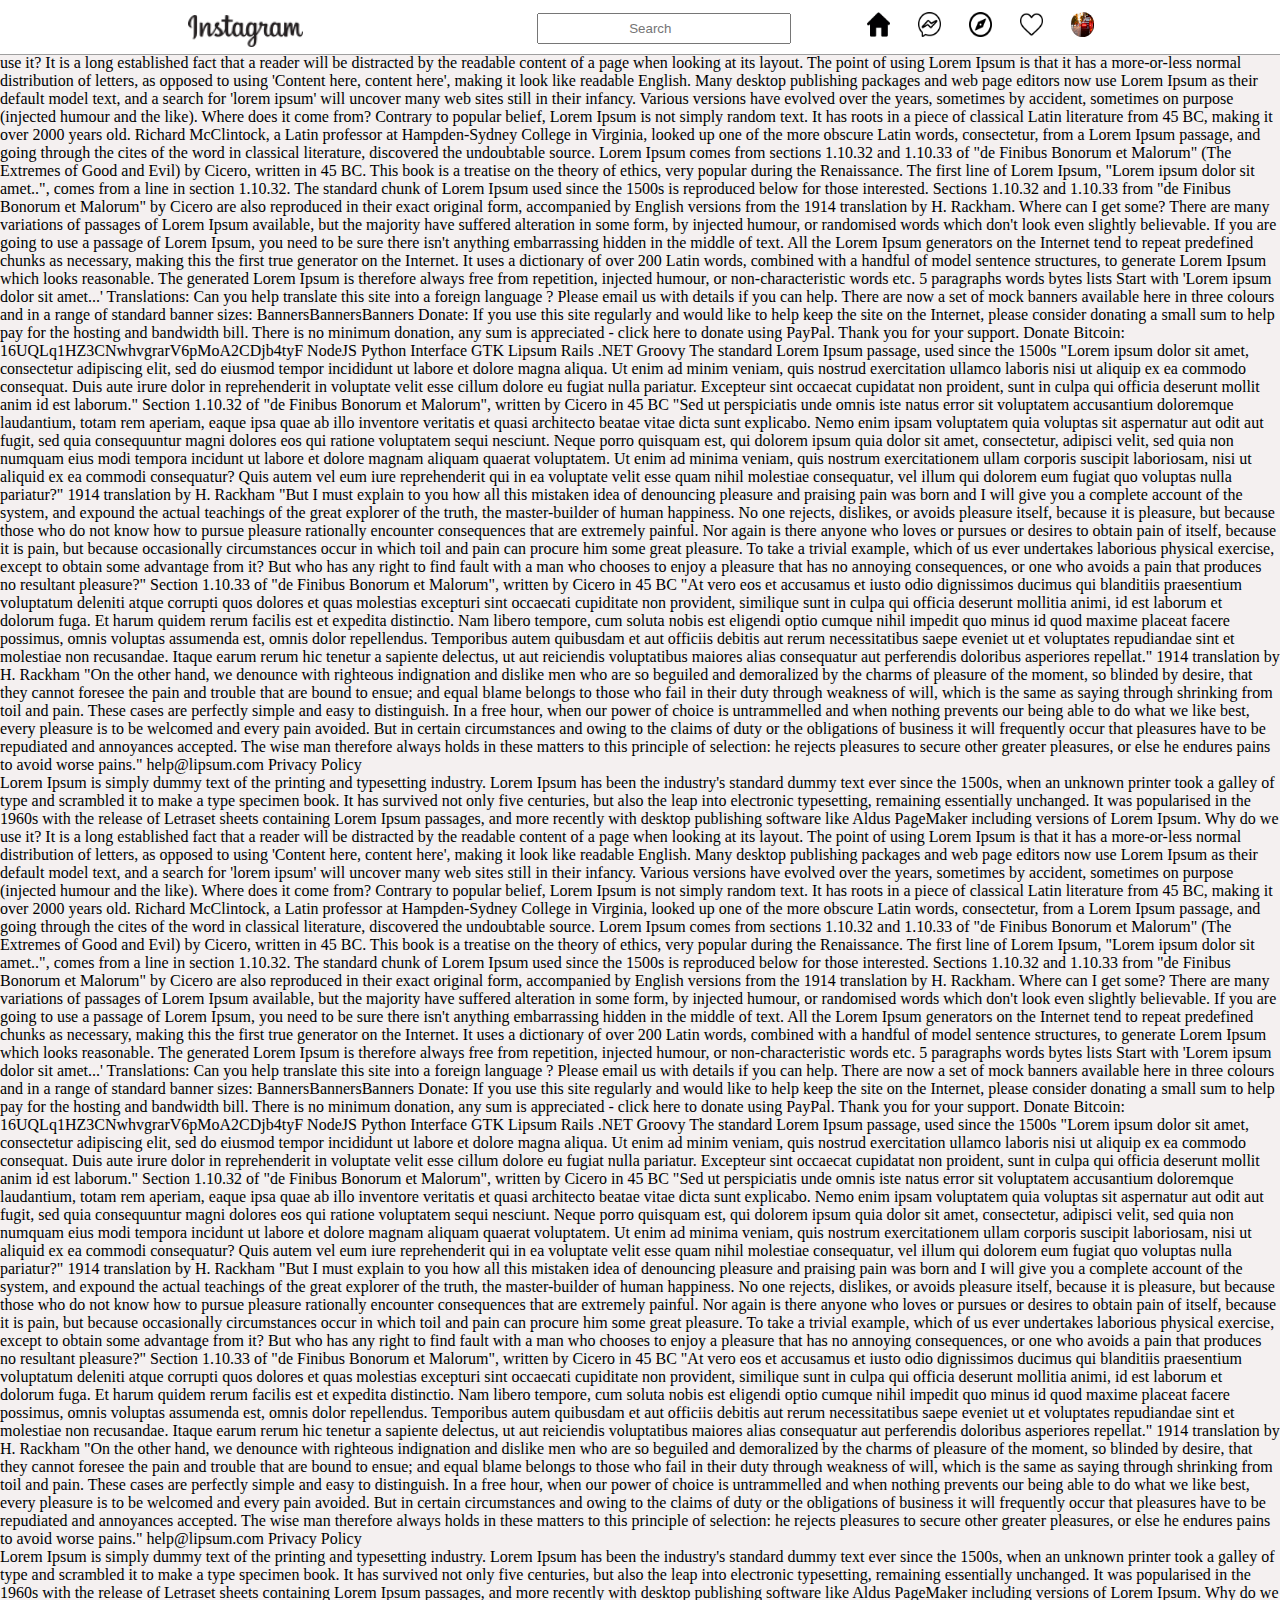
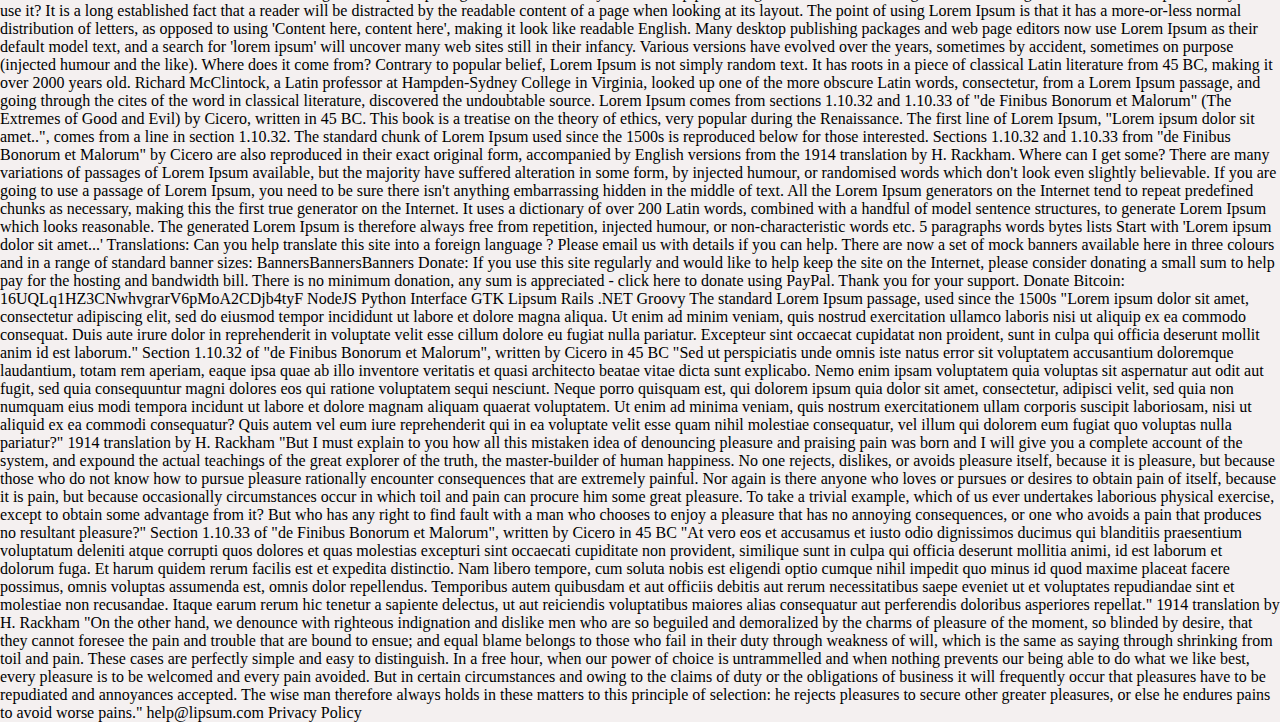
==== index.html @ 575d942d "first commit" ====
<!DOCTYPE html>
<html lang="en">
<head>
    <meta charset="UTF-8">
    <meta http-equiv="X-UA-Compatible" content="IE=edge">
    <meta name="viewport" content="width=device-width, initial-scale=1.0">
    <title>Instagram</title>

    <!-- CSS -->
    <link rel="stylesheet" href="style/style.css">
</head>
<body>
    
    <!-- Wrapper -->
    <div class="wrapper">
        <!-- Navbar -->
        <div class="navbar">
             <!-- Container -->
            <div class="container">

                <div class="images-bar">
                    <img src="images/instagram-logo.png" alt="">
                </div>

                <div class="search-bar">
                    <input class="input-search" type="text" placeholder="Search">
                </div>

                <div class="icon-bar">
                    <img src="images/house-black-silhouette-without-door.png" alt="">
                    <img src="images/messenger.png" alt="">
                    <img src="images/compass.png" alt="">
                    <img src="images/heart.png" alt="">
                    <img src="images/profile.jpeg" alt="">
                </div>
            </div>

        </div>

        <p>Lorem Ipsum is simply dummy text of the printing and typesetting industry. Lorem Ipsum has been the industry's standard dummy text ever since the 1500s, when an unknown printer took a galley of type and scrambled it to make a type specimen book. It has survived not only five centuries, but also the leap into electronic typesetting, remaining essentially unchanged. It was popularised in the 1960s with the release of Letraset sheets containing Lorem Ipsum passages, and more recently with desktop publishing software like Aldus PageMaker including versions of Lorem Ipsum.

            Why do we use it?
            It is a long established fact that a reader will be distracted by the readable content of a page when looking at its layout. The point of using Lorem Ipsum is that it has a more-or-less normal distribution of letters, as opposed to using 'Content here, content here', making it look like readable English. Many desktop publishing packages and web page editors now use Lorem Ipsum as their default model text, and a search for 'lorem ipsum' will uncover many web sites still in their infancy. Various versions have evolved over the years, sometimes by accident, sometimes on purpose (injected humour and the like).
            
            
            Where does it come from?
            Contrary to popular belief, Lorem Ipsum is not simply random text. It has roots in a piece of classical Latin literature from 45 BC, making it over 2000 years old. Richard McClintock, a Latin professor at Hampden-Sydney College in Virginia, looked up one of the more obscure Latin words, consectetur, from a Lorem Ipsum passage, and going through the cites of the word in classical literature, discovered the undoubtable source. Lorem Ipsum comes from sections 1.10.32 and 1.10.33 of "de Finibus Bonorum et Malorum" (The Extremes of Good and Evil) by Cicero, written in 45 BC. This book is a treatise on the theory of ethics, very popular during the Renaissance. The first line of Lorem Ipsum, "Lorem ipsum dolor sit amet..", comes from a line in section 1.10.32.
            
            The standard chunk of Lorem Ipsum used since the 1500s is reproduced below for those interested. Sections 1.10.32 and 1.10.33 from "de Finibus Bonorum et Malorum" by Cicero are also reproduced in their exact original form, accompanied by English versions from the 1914 translation by H. Rackham.
            
            Where can I get some?
            There are many variations of passages of Lorem Ipsum available, but the majority have suffered alteration in some form, by injected humour, or randomised words which don't look even slightly believable. If you are going to use a passage of Lorem Ipsum, you need to be sure there isn't anything embarrassing hidden in the middle of text. All the Lorem Ipsum generators on the Internet tend to repeat predefined chunks as necessary, making this the first true generator on the Internet. It uses a dictionary of over 200 Latin words, combined with a handful of model sentence structures, to generate Lorem Ipsum which looks reasonable. The generated Lorem Ipsum is therefore always free from repetition, injected humour, or non-characteristic words etc.
            
            5
                paragraphs
                words
                bytes
                lists
                Start with 'Lorem
            ipsum dolor sit amet...'
            
            Translations: Can you help translate this site into a foreign language ? Please email us with details if you can help.
            There are now a set of mock banners available here in three colours and in a range of standard banner sizes:
            BannersBannersBanners
            Donate: If you use this site regularly and would like to help keep the site on the Internet, please consider donating a small sum to help pay for the hosting and bandwidth bill. There is no minimum donation, any sum is appreciated - click here to donate using PayPal. Thank you for your support.
            Donate Bitcoin: 16UQLq1HZ3CNwhvgrarV6pMoA2CDjb4tyF
            NodeJS Python Interface GTK Lipsum Rails .NET Groovy
            
            The standard Lorem Ipsum passage, used since the 1500s
            "Lorem ipsum dolor sit amet, consectetur adipiscing elit, sed do eiusmod tempor incididunt ut labore et dolore magna aliqua. Ut enim ad minim veniam, quis nostrud exercitation ullamco laboris nisi ut aliquip ex ea commodo consequat. Duis aute irure dolor in reprehenderit in voluptate velit esse cillum dolore eu fugiat nulla pariatur. Excepteur sint occaecat cupidatat non proident, sunt in culpa qui officia deserunt mollit anim id est laborum."
            
            Section 1.10.32 of "de Finibus Bonorum et Malorum", written by Cicero in 45 BC
            "Sed ut perspiciatis unde omnis iste natus error sit voluptatem accusantium doloremque laudantium, totam rem aperiam, eaque ipsa quae ab illo inventore veritatis et quasi architecto beatae vitae dicta sunt explicabo. Nemo enim ipsam voluptatem quia voluptas sit aspernatur aut odit aut fugit, sed quia consequuntur magni dolores eos qui ratione voluptatem sequi nesciunt. Neque porro quisquam est, qui dolorem ipsum quia dolor sit amet, consectetur, adipisci velit, sed quia non numquam eius modi tempora incidunt ut labore et dolore magnam aliquam quaerat voluptatem. Ut enim ad minima veniam, quis nostrum exercitationem ullam corporis suscipit laboriosam, nisi ut aliquid ex ea commodi consequatur? Quis autem vel eum iure reprehenderit qui in ea voluptate velit esse quam nihil molestiae consequatur, vel illum qui dolorem eum fugiat quo voluptas nulla pariatur?"
            
            1914 translation by H. Rackham
            "But I must explain to you how all this mistaken idea of denouncing pleasure and praising pain was born and I will give you a complete account of the system, and expound the actual teachings of the great explorer of the truth, the master-builder of human happiness. No one rejects, dislikes, or avoids pleasure itself, because it is pleasure, but because those who do not know how to pursue pleasure rationally encounter consequences that are extremely painful. Nor again is there anyone who loves or pursues or desires to obtain pain of itself, because it is pain, but because occasionally circumstances occur in which toil and pain can procure him some great pleasure. To take a trivial example, which of us ever undertakes laborious physical exercise, except to obtain some advantage from it? But who has any right to find fault with a man who chooses to enjoy a pleasure that has no annoying consequences, or one who avoids a pain that produces no resultant pleasure?"
            
            Section 1.10.33 of "de Finibus Bonorum et Malorum", written by Cicero in 45 BC
            "At vero eos et accusamus et iusto odio dignissimos ducimus qui blanditiis praesentium voluptatum deleniti atque corrupti quos dolores et quas molestias excepturi sint occaecati cupiditate non provident, similique sunt in culpa qui officia deserunt mollitia animi, id est laborum et dolorum fuga. Et harum quidem rerum facilis est et expedita distinctio. Nam libero tempore, cum soluta nobis est eligendi optio cumque nihil impedit quo minus id quod maxime placeat facere possimus, omnis voluptas assumenda est, omnis dolor repellendus. Temporibus autem quibusdam et aut officiis debitis aut rerum necessitatibus saepe eveniet ut et voluptates repudiandae sint et molestiae non recusandae. Itaque earum rerum hic tenetur a sapiente delectus, ut aut reiciendis voluptatibus maiores alias consequatur aut perferendis doloribus asperiores repellat."
            
            1914 translation by H. Rackham
            "On the other hand, we denounce with righteous indignation and dislike men who are so beguiled and demoralized by the charms of pleasure of the moment, so blinded by desire, that they cannot foresee the pain and trouble that are bound to ensue; and equal blame belongs to those who fail in their duty through weakness of will, which is the same as saying through shrinking from toil and pain. These cases are perfectly simple and easy to distinguish. In a free hour, when our power of choice is untrammelled and when nothing prevents our being able to do what we like best, every pleasure is to be welcomed and every pain avoided. But in certain circumstances and owing to the claims of duty or the obligations of business it will frequently occur that pleasures have to be repudiated and annoyances accepted. The wise man therefore always holds in these matters to this principle of selection: he rejects pleasures to secure other greater pleasures, or else he endures pains to avoid worse pains."
            
            help@lipsum.com
            Privacy Policy


            </p>



            <p>Lorem Ipsum is simply dummy text of the printing and typesetting industry. Lorem Ipsum has been the industry's standard dummy text ever since the 1500s, when an unknown printer took a galley of type and scrambled it to make a type specimen book. It has survived not only five centuries, but also the leap into electronic typesetting, remaining essentially unchanged. It was popularised in the 1960s with the release of Letraset sheets containing Lorem Ipsum passages, and more recently with desktop publishing software like Aldus PageMaker including versions of Lorem Ipsum.

                Why do we use it?
                It is a long established fact that a reader will be distracted by the readable content of a page when looking at its layout. The point of using Lorem Ipsum is that it has a more-or-less normal distribution of letters, as opposed to using 'Content here, content here', making it look like readable English. Many desktop publishing packages and web page editors now use Lorem Ipsum as their default model text, and a search for 'lorem ipsum' will uncover many web sites still in their infancy. Various versions have evolved over the years, sometimes by accident, sometimes on purpose (injected humour and the like).
                
                
                Where does it come from?
                Contrary to popular belief, Lorem Ipsum is not simply random text. It has roots in a piece of classical Latin literature from 45 BC, making it over 2000 years old. Richard McClintock, a Latin professor at Hampden-Sydney College in Virginia, looked up one of the more obscure Latin words, consectetur, from a Lorem Ipsum passage, and going through the cites of the word in classical literature, discovered the undoubtable source. Lorem Ipsum comes from sections 1.10.32 and 1.10.33 of "de Finibus Bonorum et Malorum" (The Extremes of Good and Evil) by Cicero, written in 45 BC. This book is a treatise on the theory of ethics, very popular during the Renaissance. The first line of Lorem Ipsum, "Lorem ipsum dolor sit amet..", comes from a line in section 1.10.32.
                
                The standard chunk of Lorem Ipsum used since the 1500s is reproduced below for those interested. Sections 1.10.32 and 1.10.33 from "de Finibus Bonorum et Malorum" by Cicero are also reproduced in their exact original form, accompanied by English versions from the 1914 translation by H. Rackham.
                
                Where can I get some?
                There are many variations of passages of Lorem Ipsum available, but the majority have suffered alteration in some form, by injected humour, or randomised words which don't look even slightly believable. If you are going to use a passage of Lorem Ipsum, you need to be sure there isn't anything embarrassing hidden in the middle of text. All the Lorem Ipsum generators on the Internet tend to repeat predefined chunks as necessary, making this the first true generator on the Internet. It uses a dictionary of over 200 Latin words, combined with a handful of model sentence structures, to generate Lorem Ipsum which looks reasonable. The generated Lorem Ipsum is therefore always free from repetition, injected humour, or non-characteristic words etc.
                
                5
                    paragraphs
                    words
                    bytes
                    lists
                    Start with 'Lorem
                ipsum dolor sit amet...'
                
                Translations: Can you help translate this site into a foreign language ? Please email us with details if you can help.
                There are now a set of mock banners available here in three colours and in a range of standard banner sizes:
                BannersBannersBanners
                Donate: If you use this site regularly and would like to help keep the site on the Internet, please consider donating a small sum to help pay for the hosting and bandwidth bill. There is no minimum donation, any sum is appreciated - click here to donate using PayPal. Thank you for your support.
                Donate Bitcoin: 16UQLq1HZ3CNwhvgrarV6pMoA2CDjb4tyF
                NodeJS Python Interface GTK Lipsum Rails .NET Groovy
                
                The standard Lorem Ipsum passage, used since the 1500s
                "Lorem ipsum dolor sit amet, consectetur adipiscing elit, sed do eiusmod tempor incididunt ut labore et dolore magna aliqua. Ut enim ad minim veniam, quis nostrud exercitation ullamco laboris nisi ut aliquip ex ea commodo consequat. Duis aute irure dolor in reprehenderit in voluptate velit esse cillum dolore eu fugiat nulla pariatur. Excepteur sint occaecat cupidatat non proident, sunt in culpa qui officia deserunt mollit anim id est laborum."
                
                Section 1.10.32 of "de Finibus Bonorum et Malorum", written by Cicero in 45 BC
                "Sed ut perspiciatis unde omnis iste natus error sit voluptatem accusantium doloremque laudantium, totam rem aperiam, eaque ipsa quae ab illo inventore veritatis et quasi architecto beatae vitae dicta sunt explicabo. Nemo enim ipsam voluptatem quia voluptas sit aspernatur aut odit aut fugit, sed quia consequuntur magni dolores eos qui ratione voluptatem sequi nesciunt. Neque porro quisquam est, qui dolorem ipsum quia dolor sit amet, consectetur, adipisci velit, sed quia non numquam eius modi tempora incidunt ut labore et dolore magnam aliquam quaerat voluptatem. Ut enim ad minima veniam, quis nostrum exercitationem ullam corporis suscipit laboriosam, nisi ut aliquid ex ea commodi consequatur? Quis autem vel eum iure reprehenderit qui in ea voluptate velit esse quam nihil molestiae consequatur, vel illum qui dolorem eum fugiat quo voluptas nulla pariatur?"
                
                1914 translation by H. Rackham
                "But I must explain to you how all this mistaken idea of denouncing pleasure and praising pain was born and I will give you a complete account of the system, and expound the actual teachings of the great explorer of the truth, the master-builder of human happiness. No one rejects, dislikes, or avoids pleasure itself, because it is pleasure, but because those who do not know how to pursue pleasure rationally encounter consequences that are extremely painful. Nor again is there anyone who loves or pursues or desires to obtain pain of itself, because it is pain, but because occasionally circumstances occur in which toil and pain can procure him some great pleasure. To take a trivial example, which of us ever undertakes laborious physical exercise, except to obtain some advantage from it? But who has any right to find fault with a man who chooses to enjoy a pleasure that has no annoying consequences, or one who avoids a pain that produces no resultant pleasure?"
                
                Section 1.10.33 of "de Finibus Bonorum et Malorum", written by Cicero in 45 BC
                "At vero eos et accusamus et iusto odio dignissimos ducimus qui blanditiis praesentium voluptatum deleniti atque corrupti quos dolores et quas molestias excepturi sint occaecati cupiditate non provident, similique sunt in culpa qui officia deserunt mollitia animi, id est laborum et dolorum fuga. Et harum quidem rerum facilis est et expedita distinctio. Nam libero tempore, cum soluta nobis est eligendi optio cumque nihil impedit quo minus id quod maxime placeat facere possimus, omnis voluptas assumenda est, omnis dolor repellendus. Temporibus autem quibusdam et aut officiis debitis aut rerum necessitatibus saepe eveniet ut et voluptates repudiandae sint et molestiae non recusandae. Itaque earum rerum hic tenetur a sapiente delectus, ut aut reiciendis voluptatibus maiores alias consequatur aut perferendis doloribus asperiores repellat."
                
                1914 translation by H. Rackham
                "On the other hand, we denounce with righteous indignation and dislike men who are so beguiled and demoralized by the charms of pleasure of the moment, so blinded by desire, that they cannot foresee the pain and trouble that are bound to ensue; and equal blame belongs to those who fail in their duty through weakness of will, which is the same as saying through shrinking from toil and pain. These cases are perfectly simple and easy to distinguish. In a free hour, when our power of choice is untrammelled and when nothing prevents our being able to do what we like best, every pleasure is to be welcomed and every pain avoided. But in certain circumstances and owing to the claims of duty or the obligations of business it will frequently occur that pleasures have to be repudiated and annoyances accepted. The wise man therefore always holds in these matters to this principle of selection: he rejects pleasures to secure other greater pleasures, or else he endures pains to avoid worse pains."
                
                help@lipsum.com
                Privacy Policy
    
                
                </p> <p>Lorem Ipsum is simply dummy text of the printing and typesetting industry. Lorem Ipsum has been the industry's standard dummy text ever since the 1500s, when an unknown printer took a galley of type and scrambled it to make a type specimen book. It has survived not only five centuries, but also the leap into electronic typesetting, remaining essentially unchanged. It was popularised in the 1960s with the release of Letraset sheets containing Lorem Ipsum passages, and more recently with desktop publishing software like Aldus PageMaker including versions of Lorem Ipsum.

                    Why do we use it?
                    It is a long established fact that a reader will be distracted by the readable content of a page when looking at its layout. The point of using Lorem Ipsum is that it has a more-or-less normal distribution of letters, as opposed to using 'Content here, content here', making it look like readable English. Many desktop publishing packages and web page editors now use Lorem Ipsum as their default model text, and a search for 'lorem ipsum' will uncover many web sites still in their infancy. Various versions have evolved over the years, sometimes by accident, sometimes on purpose (injected humour and the like).
                    
                    
                    Where does it come from?
                    Contrary to popular belief, Lorem Ipsum is not simply random text. It has roots in a piece of classical Latin literature from 45 BC, making it over 2000 years old. Richard McClintock, a Latin professor at Hampden-Sydney College in Virginia, looked up one of the more obscure Latin words, consectetur, from a Lorem Ipsum passage, and going through the cites of the word in classical literature, discovered the undoubtable source. Lorem Ipsum comes from sections 1.10.32 and 1.10.33 of "de Finibus Bonorum et Malorum" (The Extremes of Good and Evil) by Cicero, written in 45 BC. This book is a treatise on the theory of ethics, very popular during the Renaissance. The first line of Lorem Ipsum, "Lorem ipsum dolor sit amet..", comes from a line in section 1.10.32.
                    
                    The standard chunk of Lorem Ipsum used since the 1500s is reproduced below for those interested. Sections 1.10.32 and 1.10.33 from "de Finibus Bonorum et Malorum" by Cicero are also reproduced in their exact original form, accompanied by English versions from the 1914 translation by H. Rackham.
                    
                    Where can I get some?
                    There are many variations of passages of Lorem Ipsum available, but the majority have suffered alteration in some form, by injected humour, or randomised words which don't look even slightly believable. If you are going to use a passage of Lorem Ipsum, you need to be sure there isn't anything embarrassing hidden in the middle of text. All the Lorem Ipsum generators on the Internet tend to repeat predefined chunks as necessary, making this the first true generator on the Internet. It uses a dictionary of over 200 Latin words, combined with a handful of model sentence structures, to generate Lorem Ipsum which looks reasonable. The generated Lorem Ipsum is therefore always free from repetition, injected humour, or non-characteristic words etc.
                    
                    5
                        paragraphs
                        words
                        bytes
                        lists
                        Start with 'Lorem
                    ipsum dolor sit amet...'
                    
                    Translations: Can you help translate this site into a foreign language ? Please email us with details if you can help.
                    There are now a set of mock banners available here in three colours and in a range of standard banner sizes:
                    BannersBannersBanners
                    Donate: If you use this site regularly and would like to help keep the site on the Internet, please consider donating a small sum to help pay for the hosting and bandwidth bill. There is no minimum donation, any sum is appreciated - click here to donate using PayPal. Thank you for your support.
                    Donate Bitcoin: 16UQLq1HZ3CNwhvgrarV6pMoA2CDjb4tyF
                    NodeJS Python Interface GTK Lipsum Rails .NET Groovy
                    
                    The standard Lorem Ipsum passage, used since the 1500s
                    "Lorem ipsum dolor sit amet, consectetur adipiscing elit, sed do eiusmod tempor incididunt ut labore et dolore magna aliqua. Ut enim ad minim veniam, quis nostrud exercitation ullamco laboris nisi ut aliquip ex ea commodo consequat. Duis aute irure dolor in reprehenderit in voluptate velit esse cillum dolore eu fugiat nulla pariatur. Excepteur sint occaecat cupidatat non proident, sunt in culpa qui officia deserunt mollit anim id est laborum."
                    
                    Section 1.10.32 of "de Finibus Bonorum et Malorum", written by Cicero in 45 BC
                    "Sed ut perspiciatis unde omnis iste natus error sit voluptatem accusantium doloremque laudantium, totam rem aperiam, eaque ipsa quae ab illo inventore veritatis et quasi architecto beatae vitae dicta sunt explicabo. Nemo enim ipsam voluptatem quia voluptas sit aspernatur aut odit aut fugit, sed quia consequuntur magni dolores eos qui ratione voluptatem sequi nesciunt. Neque porro quisquam est, qui dolorem ipsum quia dolor sit amet, consectetur, adipisci velit, sed quia non numquam eius modi tempora incidunt ut labore et dolore magnam aliquam quaerat voluptatem. Ut enim ad minima veniam, quis nostrum exercitationem ullam corporis suscipit laboriosam, nisi ut aliquid ex ea commodi consequatur? Quis autem vel eum iure reprehenderit qui in ea voluptate velit esse quam nihil molestiae consequatur, vel illum qui dolorem eum fugiat quo voluptas nulla pariatur?"
                    
                    1914 translation by H. Rackham
                    "But I must explain to you how all this mistaken idea of denouncing pleasure and praising pain was born and I will give you a complete account of the system, and expound the actual teachings of the great explorer of the truth, the master-builder of human happiness. No one rejects, dislikes, or avoids pleasure itself, because it is pleasure, but because those who do not know how to pursue pleasure rationally encounter consequences that are extremely painful. Nor again is there anyone who loves or pursues or desires to obtain pain of itself, because it is pain, but because occasionally circumstances occur in which toil and pain can procure him some great pleasure. To take a trivial example, which of us ever undertakes laborious physical exercise, except to obtain some advantage from it? But who has any right to find fault with a man who chooses to enjoy a pleasure that has no annoying consequences, or one who avoids a pain that produces no resultant pleasure?"
                    
                    Section 1.10.33 of "de Finibus Bonorum et Malorum", written by Cicero in 45 BC
                    "At vero eos et accusamus et iusto odio dignissimos ducimus qui blanditiis praesentium voluptatum deleniti atque corrupti quos dolores et quas molestias excepturi sint occaecati cupiditate non provident, similique sunt in culpa qui officia deserunt mollitia animi, id est laborum et dolorum fuga. Et harum quidem rerum facilis est et expedita distinctio. Nam libero tempore, cum soluta nobis est eligendi optio cumque nihil impedit quo minus id quod maxime placeat facere possimus, omnis voluptas assumenda est, omnis dolor repellendus. Temporibus autem quibusdam et aut officiis debitis aut rerum necessitatibus saepe eveniet ut et voluptates repudiandae sint et molestiae non recusandae. Itaque earum rerum hic tenetur a sapiente delectus, ut aut reiciendis voluptatibus maiores alias consequatur aut perferendis doloribus asperiores repellat."
                    
                    1914 translation by H. Rackham
                    "On the other hand, we denounce with righteous indignation and dislike men who are so beguiled and demoralized by the charms of pleasure of the moment, so blinded by desire, that they cannot foresee the pain and trouble that are bound to ensue; and equal blame belongs to those who fail in their duty through weakness of will, which is the same as saying through shrinking from toil and pain. These cases are perfectly simple and easy to distinguish. In a free hour, when our power of choice is untrammelled and when nothing prevents our being able to do what we like best, every pleasure is to be welcomed and every pain avoided. But in certain circumstances and owing to the claims of duty or the obligations of business it will frequently occur that pleasures have to be repudiated and annoyances accepted. The wise man therefore always holds in these matters to this principle of selection: he rejects pleasures to secure other greater pleasures, or else he endures pains to avoid worse pains."
                    
                    help@lipsum.com
                    Privacy Policy
        
                    
                    </p>

    </div>
</body>
</html>
---- style/style.css ----
* {
    margin: 0px;
    padding: 0px;
}


body {
    background-color: rgb(244, 240, 240);
}


/* Container */
.container {
    width: 73%;
    margin: auto;
    height: 54px;
}


/* Navbar */
.navbar {
    width: 100%;
    background-color: white;
    height: 54px;
    border-bottom: 1px solid rgb(159, 159, 159);
    position: fixed;
    
}


/*  Bar */
.images-bar {
    display: inline-block;
}

.images-bar img {
    padding: 15px;
    /* margin-left: -62px; */
    width: 115px;
}

.search-bar {
    /* display: inline-block; */
    margin-left: 39%;
    margin-top: -53px;
}

.input-search {
    width: 160px;
    height: 27px;
    padding-left: 90px;
}


.icon-bar {
    /* background-color: crimson; */
    width: 252px;
    height: 54px;
    margin-top: -44px;
    float: right;
}

.icon-bar img {
    width: 23px;
    height: 25px;
    margin: 12px;
}

.icon-bar img:last-child {
    border-radius: 16px;
}

/* .icon-bar .img-profile {
    border-radius: 16px;
} */
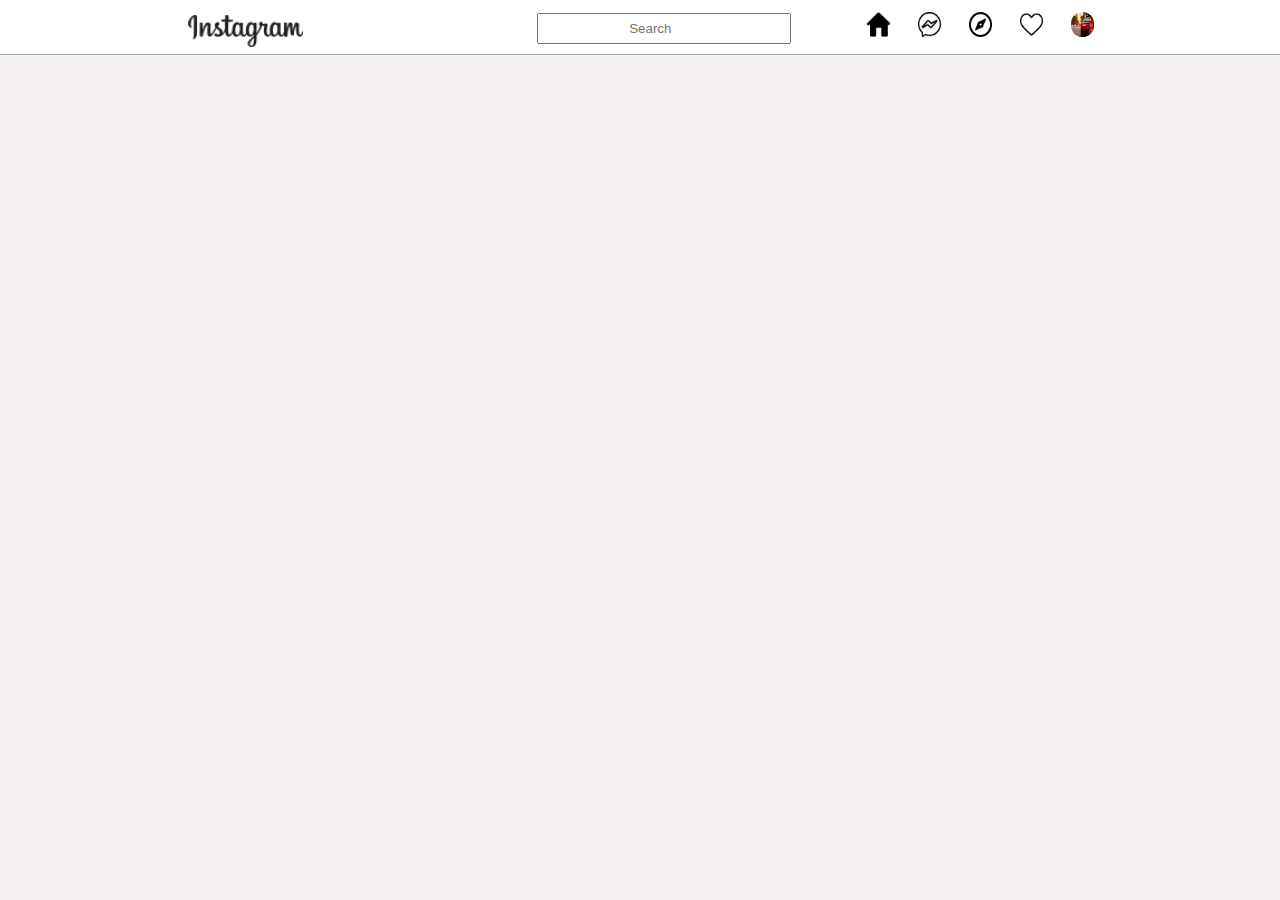
==== commit 7bec601e: "html" ====
--- a/index.html
+++ b/index.html
@@ -37,156 +37,8 @@
 
         </div>
 
-        <p>Lorem Ipsum is simply dummy text of the printing and typesetting industry. Lorem Ipsum has been the industry's standard dummy text ever since the 1500s, when an unknown printer took a galley of type and scrambled it to make a type specimen book. It has survived not only five centuries, but also the leap into electronic typesetting, remaining essentially unchanged. It was popularised in the 1960s with the release of Letraset sheets containing Lorem Ipsum passages, and more recently with desktop publishing software like Aldus PageMaker including versions of Lorem Ipsum.
-
-            Why do we use it?
-            It is a long established fact that a reader will be distracted by the readable content of a page when looking at its layout. The point of using Lorem Ipsum is that it has a more-or-less normal distribution of letters, as opposed to using 'Content here, content here', making it look like readable English. Many desktop publishing packages and web page editors now use Lorem Ipsum as their default model text, and a search for 'lorem ipsum' will uncover many web sites still in their infancy. Various versions have evolved over the years, sometimes by accident, sometimes on purpose (injected humour and the like).
-            
-            
-            Where does it come from?
-            Contrary to popular belief, Lorem Ipsum is not simply random text. It has roots in a piece of classical Latin literature from 45 BC, making it over 2000 years old. Richard McClintock, a Latin professor at Hampden-Sydney College in Virginia, looked up one of the more obscure Latin words, consectetur, from a Lorem Ipsum passage, and going through the cites of the word in classical literature, discovered the undoubtable source. Lorem Ipsum comes from sections 1.10.32 and 1.10.33 of "de Finibus Bonorum et Malorum" (The Extremes of Good and Evil) by Cicero, written in 45 BC. This book is a treatise on the theory of ethics, very popular during the Renaissance. The first line of Lorem Ipsum, "Lorem ipsum dolor sit amet..", comes from a line in section 1.10.32.
-            
-            The standard chunk of Lorem Ipsum used since the 1500s is reproduced below for those interested. Sections 1.10.32 and 1.10.33 from "de Finibus Bonorum et Malorum" by Cicero are also reproduced in their exact original form, accompanied by English versions from the 1914 translation by H. Rackham.
-            
-            Where can I get some?
-            There are many variations of passages of Lorem Ipsum available, but the majority have suffered alteration in some form, by injected humour, or randomised words which don't look even slightly believable. If you are going to use a passage of Lorem Ipsum, you need to be sure there isn't anything embarrassing hidden in the middle of text. All the Lorem Ipsum generators on the Internet tend to repeat predefined chunks as necessary, making this the first true generator on the Internet. It uses a dictionary of over 200 Latin words, combined with a handful of model sentence structures, to generate Lorem Ipsum which looks reasonable. The generated Lorem Ipsum is therefore always free from repetition, injected humour, or non-characteristic words etc.
-            
-            5
-                paragraphs
-                words
-                bytes
-                lists
-                Start with 'Lorem
-            ipsum dolor sit amet...'
-            
-            Translations: Can you help translate this site into a foreign language ? Please email us with details if you can help.
-            There are now a set of mock banners available here in three colours and in a range of standard banner sizes:
-            BannersBannersBanners
-            Donate: If you use this site regularly and would like to help keep the site on the Internet, please consider donating a small sum to help pay for the hosting and bandwidth bill. There is no minimum donation, any sum is appreciated - click here to donate using PayPal. Thank you for your support.
-            Donate Bitcoin: 16UQLq1HZ3CNwhvgrarV6pMoA2CDjb4tyF
-            NodeJS Python Interface GTK Lipsum Rails .NET Groovy
-            
-            The standard Lorem Ipsum passage, used since the 1500s
-            "Lorem ipsum dolor sit amet, consectetur adipiscing elit, sed do eiusmod tempor incididunt ut labore et dolore magna aliqua. Ut enim ad minim veniam, quis nostrud exercitation ullamco laboris nisi ut aliquip ex ea commodo consequat. Duis aute irure dolor in reprehenderit in voluptate velit esse cillum dolore eu fugiat nulla pariatur. Excepteur sint occaecat cupidatat non proident, sunt in culpa qui officia deserunt mollit anim id est laborum."
-            
-            Section 1.10.32 of "de Finibus Bonorum et Malorum", written by Cicero in 45 BC
-            "Sed ut perspiciatis unde omnis iste natus error sit voluptatem accusantium doloremque laudantium, totam rem aperiam, eaque ipsa quae ab illo inventore veritatis et quasi architecto beatae vitae dicta sunt explicabo. Nemo enim ipsam voluptatem quia voluptas sit aspernatur aut odit aut fugit, sed quia consequuntur magni dolores eos qui ratione voluptatem sequi nesciunt. Neque porro quisquam est, qui dolorem ipsum quia dolor sit amet, consectetur, adipisci velit, sed quia non numquam eius modi tempora incidunt ut labore et dolore magnam aliquam quaerat voluptatem. Ut enim ad minima veniam, quis nostrum exercitationem ullam corporis suscipit laboriosam, nisi ut aliquid ex ea commodi consequatur? Quis autem vel eum iure reprehenderit qui in ea voluptate velit esse quam nihil molestiae consequatur, vel illum qui dolorem eum fugiat quo voluptas nulla pariatur?"
-            
-            1914 translation by H. Rackham
-            "But I must explain to you how all this mistaken idea of denouncing pleasure and praising pain was born and I will give you a complete account of the system, and expound the actual teachings of the great explorer of the truth, the master-builder of human happiness. No one rejects, dislikes, or avoids pleasure itself, because it is pleasure, but because those who do not know how to pursue pleasure rationally encounter consequences that are extremely painful. Nor again is there anyone who loves or pursues or desires to obtain pain of itself, because it is pain, but because occasionally circumstances occur in which toil and pain can procure him some great pleasure. To take a trivial example, which of us ever undertakes laborious physical exercise, except to obtain some advantage from it? But who has any right to find fault with a man who chooses to enjoy a pleasure that has no annoying consequences, or one who avoids a pain that produces no resultant pleasure?"
-            
-            Section 1.10.33 of "de Finibus Bonorum et Malorum", written by Cicero in 45 BC
-            "At vero eos et accusamus et iusto odio dignissimos ducimus qui blanditiis praesentium voluptatum deleniti atque corrupti quos dolores et quas molestias excepturi sint occaecati cupiditate non provident, similique sunt in culpa qui officia deserunt mollitia animi, id est laborum et dolorum fuga. Et harum quidem rerum facilis est et expedita distinctio. Nam libero tempore, cum soluta nobis est eligendi optio cumque nihil impedit quo minus id quod maxime placeat facere possimus, omnis voluptas assumenda est, omnis dolor repellendus. Temporibus autem quibusdam et aut officiis debitis aut rerum necessitatibus saepe eveniet ut et voluptates repudiandae sint et molestiae non recusandae. Itaque earum rerum hic tenetur a sapiente delectus, ut aut reiciendis voluptatibus maiores alias consequatur aut perferendis doloribus asperiores repellat."
-            
-            1914 translation by H. Rackham
-            "On the other hand, we denounce with righteous indignation and dislike men who are so beguiled and demoralized by the charms of pleasure of the moment, so blinded by desire, that they cannot foresee the pain and trouble that are bound to ensue; and equal blame belongs to those who fail in their duty through weakness of will, which is the same as saying through shrinking from toil and pain. These cases are perfectly simple and easy to distinguish. In a free hour, when our power of choice is untrammelled and when nothing prevents our being able to do what we like best, every pleasure is to be welcomed and every pain avoided. But in certain circumstances and owing to the claims of duty or the obligations of business it will frequently occur that pleasures have to be repudiated and annoyances accepted. The wise man therefore always holds in these matters to this principle of selection: he rejects pleasures to secure other greater pleasures, or else he endures pains to avoid worse pains."
-            
-            help@lipsum.com
-            Privacy Policy
-
-
-            </p>
-
-
-
-            <p>Lorem Ipsum is simply dummy text of the printing and typesetting industry. Lorem Ipsum has been the industry's standard dummy text ever since the 1500s, when an unknown printer took a galley of type and scrambled it to make a type specimen book. It has survived not only five centuries, but also the leap into electronic typesetting, remaining essentially unchanged. It was popularised in the 1960s with the release of Letraset sheets containing Lorem Ipsum passages, and more recently with desktop publishing software like Aldus PageMaker including versions of Lorem Ipsum.
-
-                Why do we use it?
-                It is a long established fact that a reader will be distracted by the readable content of a page when looking at its layout. The point of using Lorem Ipsum is that it has a more-or-less normal distribution of letters, as opposed to using 'Content here, content here', making it look like readable English. Many desktop publishing packages and web page editors now use Lorem Ipsum as their default model text, and a search for 'lorem ipsum' will uncover many web sites still in their infancy. Various versions have evolved over the years, sometimes by accident, sometimes on purpose (injected humour and the like).
-                
-                
-                Where does it come from?
-                Contrary to popular belief, Lorem Ipsum is not simply random text. It has roots in a piece of classical Latin literature from 45 BC, making it over 2000 years old. Richard McClintock, a Latin professor at Hampden-Sydney College in Virginia, looked up one of the more obscure Latin words, consectetur, from a Lorem Ipsum passage, and going through the cites of the word in classical literature, discovered the undoubtable source. Lorem Ipsum comes from sections 1.10.32 and 1.10.33 of "de Finibus Bonorum et Malorum" (The Extremes of Good and Evil) by Cicero, written in 45 BC. This book is a treatise on the theory of ethics, very popular during the Renaissance. The first line of Lorem Ipsum, "Lorem ipsum dolor sit amet..", comes from a line in section 1.10.32.
-                
-                The standard chunk of Lorem Ipsum used since the 1500s is reproduced below for those interested. Sections 1.10.32 and 1.10.33 from "de Finibus Bonorum et Malorum" by Cicero are also reproduced in their exact original form, accompanied by English versions from the 1914 translation by H. Rackham.
-                
-                Where can I get some?
-                There are many variations of passages of Lorem Ipsum available, but the majority have suffered alteration in some form, by injected humour, or randomised words which don't look even slightly believable. If you are going to use a passage of Lorem Ipsum, you need to be sure there isn't anything embarrassing hidden in the middle of text. All the Lorem Ipsum generators on the Internet tend to repeat predefined chunks as necessary, making this the first true generator on the Internet. It uses a dictionary of over 200 Latin words, combined with a handful of model sentence structures, to generate Lorem Ipsum which looks reasonable. The generated Lorem Ipsum is therefore always free from repetition, injected humour, or non-characteristic words etc.
-                
-                5
-                    paragraphs
-                    words
-                    bytes
-                    lists
-                    Start with 'Lorem
-                ipsum dolor sit amet...'
-                
-                Translations: Can you help translate this site into a foreign language ? Please email us with details if you can help.
-                There are now a set of mock banners available here in three colours and in a range of standard banner sizes:
-                BannersBannersBanners
-                Donate: If you use this site regularly and would like to help keep the site on the Internet, please consider donating a small sum to help pay for the hosting and bandwidth bill. There is no minimum donation, any sum is appreciated - click here to donate using PayPal. Thank you for your support.
-                Donate Bitcoin: 16UQLq1HZ3CNwhvgrarV6pMoA2CDjb4tyF
-                NodeJS Python Interface GTK Lipsum Rails .NET Groovy
-                
-                The standard Lorem Ipsum passage, used since the 1500s
-                "Lorem ipsum dolor sit amet, consectetur adipiscing elit, sed do eiusmod tempor incididunt ut labore et dolore magna aliqua. Ut enim ad minim veniam, quis nostrud exercitation ullamco laboris nisi ut aliquip ex ea commodo consequat. Duis aute irure dolor in reprehenderit in voluptate velit esse cillum dolore eu fugiat nulla pariatur. Excepteur sint occaecat cupidatat non proident, sunt in culpa qui officia deserunt mollit anim id est laborum."
-                
-                Section 1.10.32 of "de Finibus Bonorum et Malorum", written by Cicero in 45 BC
-                "Sed ut perspiciatis unde omnis iste natus error sit voluptatem accusantium doloremque laudantium, totam rem aperiam, eaque ipsa quae ab illo inventore veritatis et quasi architecto beatae vitae dicta sunt explicabo. Nemo enim ipsam voluptatem quia voluptas sit aspernatur aut odit aut fugit, sed quia consequuntur magni dolores eos qui ratione voluptatem sequi nesciunt. Neque porro quisquam est, qui dolorem ipsum quia dolor sit amet, consectetur, adipisci velit, sed quia non numquam eius modi tempora incidunt ut labore et dolore magnam aliquam quaerat voluptatem. Ut enim ad minima veniam, quis nostrum exercitationem ullam corporis suscipit laboriosam, nisi ut aliquid ex ea commodi consequatur? Quis autem vel eum iure reprehenderit qui in ea voluptate velit esse quam nihil molestiae consequatur, vel illum qui dolorem eum fugiat quo voluptas nulla pariatur?"
-                
-                1914 translation by H. Rackham
-                "But I must explain to you how all this mistaken idea of denouncing pleasure and praising pain was born and I will give you a complete account of the system, and expound the actual teachings of the great explorer of the truth, the master-builder of human happiness. No one rejects, dislikes, or avoids pleasure itself, because it is pleasure, but because those who do not know how to pursue pleasure rationally encounter consequences that are extremely painful. Nor again is there anyone who loves or pursues or desires to obtain pain of itself, because it is pain, but because occasionally circumstances occur in which toil and pain can procure him some great pleasure. To take a trivial example, which of us ever undertakes laborious physical exercise, except to obtain some advantage from it? But who has any right to find fault with a man who chooses to enjoy a pleasure that has no annoying consequences, or one who avoids a pain that produces no resultant pleasure?"
-                
-                Section 1.10.33 of "de Finibus Bonorum et Malorum", written by Cicero in 45 BC
-                "At vero eos et accusamus et iusto odio dignissimos ducimus qui blanditiis praesentium voluptatum deleniti atque corrupti quos dolores et quas molestias excepturi sint occaecati cupiditate non provident, similique sunt in culpa qui officia deserunt mollitia animi, id est laborum et dolorum fuga. Et harum quidem rerum facilis est et expedita distinctio. Nam libero tempore, cum soluta nobis est eligendi optio cumque nihil impedit quo minus id quod maxime placeat facere possimus, omnis voluptas assumenda est, omnis dolor repellendus. Temporibus autem quibusdam et aut officiis debitis aut rerum necessitatibus saepe eveniet ut et voluptates repudiandae sint et molestiae non recusandae. Itaque earum rerum hic tenetur a sapiente delectus, ut aut reiciendis voluptatibus maiores alias consequatur aut perferendis doloribus asperiores repellat."
-                
-                1914 translation by H. Rackham
-                "On the other hand, we denounce with righteous indignation and dislike men who are so beguiled and demoralized by the charms of pleasure of the moment, so blinded by desire, that they cannot foresee the pain and trouble that are bound to ensue; and equal blame belongs to those who fail in their duty through weakness of will, which is the same as saying through shrinking from toil and pain. These cases are perfectly simple and easy to distinguish. In a free hour, when our power of choice is untrammelled and when nothing prevents our being able to do what we like best, every pleasure is to be welcomed and every pain avoided. But in certain circumstances and owing to the claims of duty or the obligations of business it will frequently occur that pleasures have to be repudiated and annoyances accepted. The wise man therefore always holds in these matters to this principle of selection: he rejects pleasures to secure other greater pleasures, or else he endures pains to avoid worse pains."
-                
-                help@lipsum.com
-                Privacy Policy
-    
-                
-                </p> <p>Lorem Ipsum is simply dummy text of the printing and typesetting industry. Lorem Ipsum has been the industry's standard dummy text ever since the 1500s, when an unknown printer took a galley of type and scrambled it to make a type specimen book. It has survived not only five centuries, but also the leap into electronic typesetting, remaining essentially unchanged. It was popularised in the 1960s with the release of Letraset sheets containing Lorem Ipsum passages, and more recently with desktop publishing software like Aldus PageMaker including versions of Lorem Ipsum.
-
-                    Why do we use it?
-                    It is a long established fact that a reader will be distracted by the readable content of a page when looking at its layout. The point of using Lorem Ipsum is that it has a more-or-less normal distribution of letters, as opposed to using 'Content here, content here', making it look like readable English. Many desktop publishing packages and web page editors now use Lorem Ipsum as their default model text, and a search for 'lorem ipsum' will uncover many web sites still in their infancy. Various versions have evolved over the years, sometimes by accident, sometimes on purpose (injected humour and the like).
-                    
-                    
-                    Where does it come from?
-                    Contrary to popular belief, Lorem Ipsum is not simply random text. It has roots in a piece of classical Latin literature from 45 BC, making it over 2000 years old. Richard McClintock, a Latin professor at Hampden-Sydney College in Virginia, looked up one of the more obscure Latin words, consectetur, from a Lorem Ipsum passage, and going through the cites of the word in classical literature, discovered the undoubtable source. Lorem Ipsum comes from sections 1.10.32 and 1.10.33 of "de Finibus Bonorum et Malorum" (The Extremes of Good and Evil) by Cicero, written in 45 BC. This book is a treatise on the theory of ethics, very popular during the Renaissance. The first line of Lorem Ipsum, "Lorem ipsum dolor sit amet..", comes from a line in section 1.10.32.
-                    
-                    The standard chunk of Lorem Ipsum used since the 1500s is reproduced below for those interested. Sections 1.10.32 and 1.10.33 from "de Finibus Bonorum et Malorum" by Cicero are also reproduced in their exact original form, accompanied by English versions from the 1914 translation by H. Rackham.
-                    
-                    Where can I get some?
-                    There are many variations of passages of Lorem Ipsum available, but the majority have suffered alteration in some form, by injected humour, or randomised words which don't look even slightly believable. If you are going to use a passage of Lorem Ipsum, you need to be sure there isn't anything embarrassing hidden in the middle of text. All the Lorem Ipsum generators on the Internet tend to repeat predefined chunks as necessary, making this the first true generator on the Internet. It uses a dictionary of over 200 Latin words, combined with a handful of model sentence structures, to generate Lorem Ipsum which looks reasonable. The generated Lorem Ipsum is therefore always free from repetition, injected humour, or non-characteristic words etc.
-                    
-                    5
-                        paragraphs
-                        words
-                        bytes
-                        lists
-                        Start with 'Lorem
-                    ipsum dolor sit amet...'
-                    
-                    Translations: Can you help translate this site into a foreign language ? Please email us with details if you can help.
-                    There are now a set of mock banners available here in three colours and in a range of standard banner sizes:
-                    BannersBannersBanners
-                    Donate: If you use this site regularly and would like to help keep the site on the Internet, please consider donating a small sum to help pay for the hosting and bandwidth bill. There is no minimum donation, any sum is appreciated - click here to donate using PayPal. Thank you for your support.
-                    Donate Bitcoin: 16UQLq1HZ3CNwhvgrarV6pMoA2CDjb4tyF
-                    NodeJS Python Interface GTK Lipsum Rails .NET Groovy
-                    
-                    The standard Lorem Ipsum passage, used since the 1500s
-                    "Lorem ipsum dolor sit amet, consectetur adipiscing elit, sed do eiusmod tempor incididunt ut labore et dolore magna aliqua. Ut enim ad minim veniam, quis nostrud exercitation ullamco laboris nisi ut aliquip ex ea commodo consequat. Duis aute irure dolor in reprehenderit in voluptate velit esse cillum dolore eu fugiat nulla pariatur. Excepteur sint occaecat cupidatat non proident, sunt in culpa qui officia deserunt mollit anim id est laborum."
-                    
-                    Section 1.10.32 of "de Finibus Bonorum et Malorum", written by Cicero in 45 BC
-                    "Sed ut perspiciatis unde omnis iste natus error sit voluptatem accusantium doloremque laudantium, totam rem aperiam, eaque ipsa quae ab illo inventore veritatis et quasi architecto beatae vitae dicta sunt explicabo. Nemo enim ipsam voluptatem quia voluptas sit aspernatur aut odit aut fugit, sed quia consequuntur magni dolores eos qui ratione voluptatem sequi nesciunt. Neque porro quisquam est, qui dolorem ipsum quia dolor sit amet, consectetur, adipisci velit, sed quia non numquam eius modi tempora incidunt ut labore et dolore magnam aliquam quaerat voluptatem. Ut enim ad minima veniam, quis nostrum exercitationem ullam corporis suscipit laboriosam, nisi ut aliquid ex ea commodi consequatur? Quis autem vel eum iure reprehenderit qui in ea voluptate velit esse quam nihil molestiae consequatur, vel illum qui dolorem eum fugiat quo voluptas nulla pariatur?"
-                    
-                    1914 translation by H. Rackham
-                    "But I must explain to you how all this mistaken idea of denouncing pleasure and praising pain was born and I will give you a complete account of the system, and expound the actual teachings of the great explorer of the truth, the master-builder of human happiness. No one rejects, dislikes, or avoids pleasure itself, because it is pleasure, but because those who do not know how to pursue pleasure rationally encounter consequences that are extremely painful. Nor again is there anyone who loves or pursues or desires to obtain pain of itself, because it is pain, but because occasionally circumstances occur in which toil and pain can procure him some great pleasure. To take a trivial example, which of us ever undertakes laborious physical exercise, except to obtain some advantage from it? But who has any right to find fault with a man who chooses to enjoy a pleasure that has no annoying consequences, or one who avoids a pain that produces no resultant pleasure?"
-                    
-                    Section 1.10.33 of "de Finibus Bonorum et Malorum", written by Cicero in 45 BC
-                    "At vero eos et accusamus et iusto odio dignissimos ducimus qui blanditiis praesentium voluptatum deleniti atque corrupti quos dolores et quas molestias excepturi sint occaecati cupiditate non provident, similique sunt in culpa qui officia deserunt mollitia animi, id est laborum et dolorum fuga. Et harum quidem rerum facilis est et expedita distinctio. Nam libero tempore, cum soluta nobis est eligendi optio cumque nihil impedit quo minus id quod maxime placeat facere possimus, omnis voluptas assumenda est, omnis dolor repellendus. Temporibus autem quibusdam et aut officiis debitis aut rerum necessitatibus saepe eveniet ut et voluptates repudiandae sint et molestiae non recusandae. Itaque earum rerum hic tenetur a sapiente delectus, ut aut reiciendis voluptatibus maiores alias consequatur aut perferendis doloribus asperiores repellat."
-                    
-                    1914 translation by H. Rackham
-                    "On the other hand, we denounce with righteous indignation and dislike men who are so beguiled and demoralized by the charms of pleasure of the moment, so blinded by desire, that they cannot foresee the pain and trouble that are bound to ensue; and equal blame belongs to those who fail in their duty through weakness of will, which is the same as saying through shrinking from toil and pain. These cases are perfectly simple and easy to distinguish. In a free hour, when our power of choice is untrammelled and when nothing prevents our being able to do what we like best, every pleasure is to be welcomed and every pain avoided. But in certain circumstances and owing to the claims of duty or the obligations of business it will frequently occur that pleasures have to be repudiated and annoyances accepted. The wise man therefore always holds in these matters to this principle of selection: he rejects pleasures to secure other greater pleasures, or else he endures pains to avoid worse pains."
-                    
-                    help@lipsum.com
-                    Privacy Policy
-        
-                    
-                    </p>
-
+        <!-- Content -->
+       
     </div>
 </body>
 </html>